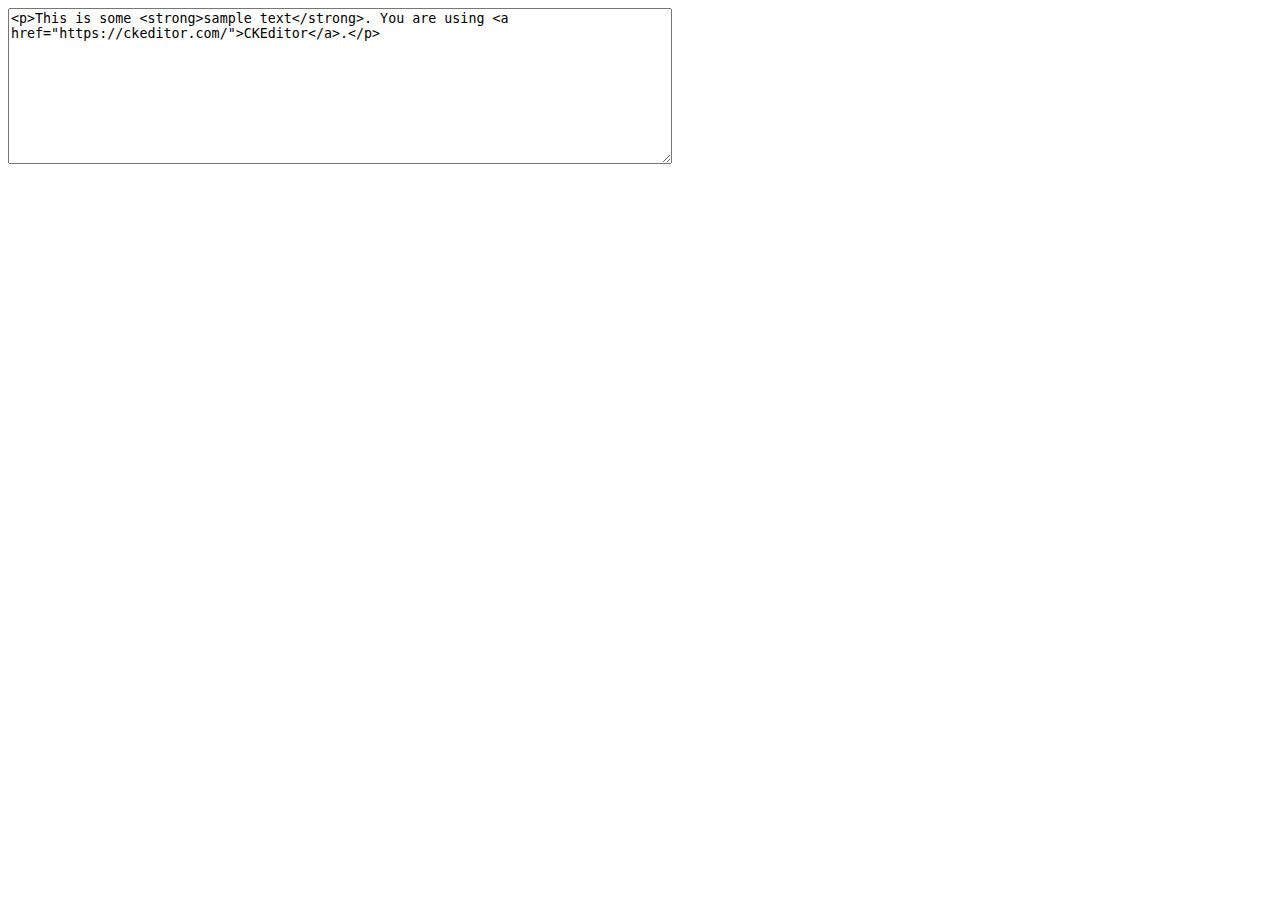
==== Mcap/Mcap/ckeditor.html @ df4c8929 "- change layout" ====
﻿<!DOCTYPE html>
<html>

<head>
    <meta charset="utf-8">
    <meta name="robots" content="noindex, nofollow">
    <title>Custom toolbar</title>
    <script src="https://cdn.ckeditor.com/4.10.0/standard-all/ckeditor.js"></script>
</head>

<body>

    <textarea cols="80" id="editor1" name="editor1" rows="10">&lt;p&gt;This is some &lt;strong&gt;sample text&lt;/strong&gt;. You are using &lt;a href="https://ckeditor.com/"&gt;CKEditor&lt;/a&gt;.&lt;/p&gt;
	</textarea>

    <script>
        CKEDITOR.replace('editor1', {
            // Define the toolbar groups as it is a more accessible solution.
            toolbarGroups: [
                { "name": "basicstyles", "groups": ["basicstyles"] },
                { "name": "links", "groups": ["links"] },
                { "name": "paragraph", "groups": ["list", "blocks"] },
                { "name": "document", "groups": ["mode"] },
                { "name": "insert", "groups": ["insert"] },
                { "name": "styles", "groups": ["styles"] },
                { "name": "about", "groups": ["about"] }
            ],
            // Remove the redundant buttons from toolbar groups defined above.
            removeButtons: 'Underline,Strike,Subscript,Superscript,Anchor,Styles,Specialchar'
        });
    </script>
</body>

</html>
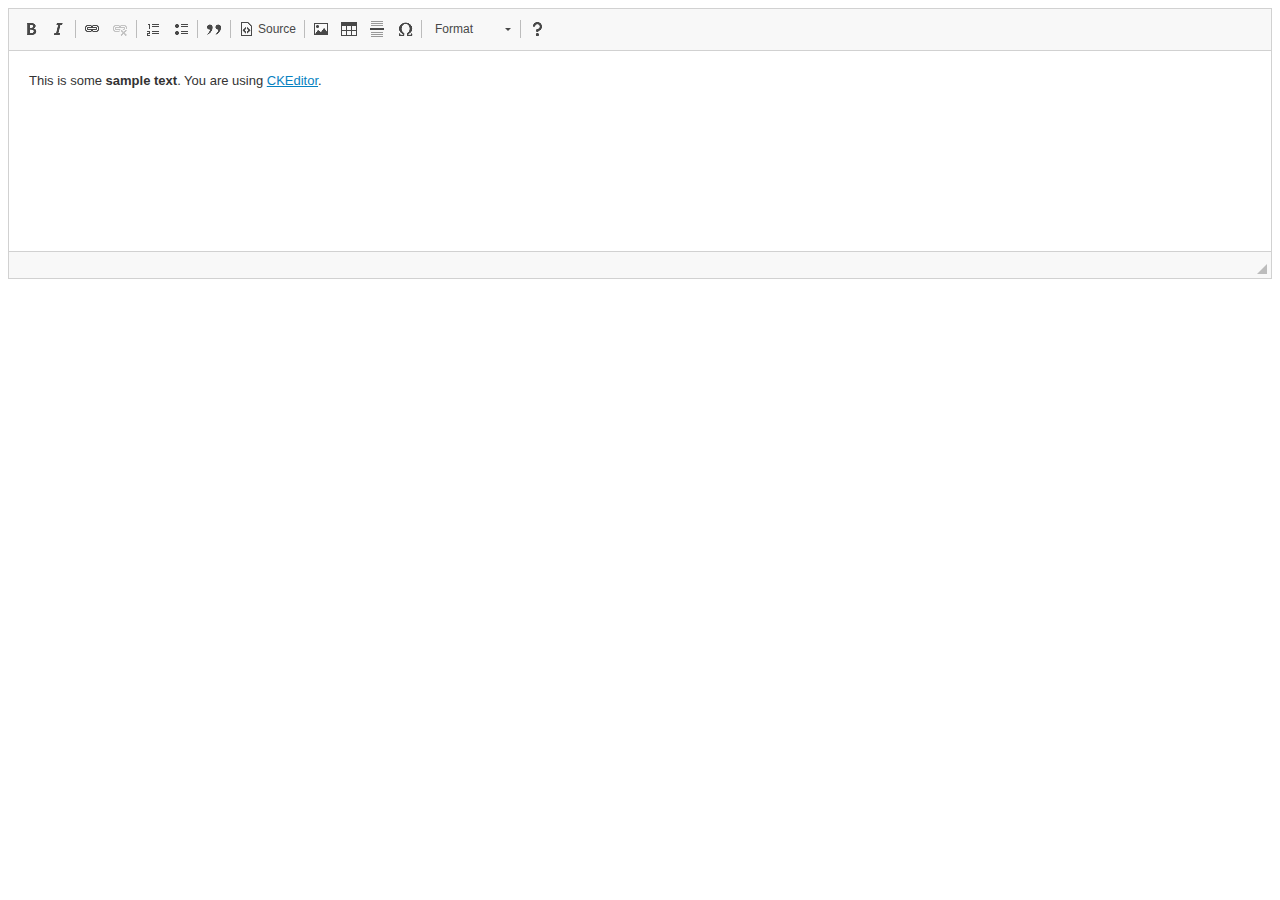
==== commit 3b0a6273: "fix" ====
--- a/Mcap/Mcap/ckeditor.html
+++ b/Mcap/Mcap/ckeditor.html
@@ -5,7 +5,12 @@
     <meta charset="utf-8">
     <meta name="robots" content="noindex, nofollow">
     <title>Custom toolbar</title>
-    <script src="https://cdn.ckeditor.com/4.10.0/standard-all/ckeditor.js"></script>
+    <script src="./Scripts/ckeditor/ckeditor.js"></script>
+    <style>
+        html {
+            overflow: hidden;
+        }
+    </style>
 </head>
 
 <body>
@@ -14,7 +19,7 @@
 	</textarea>
 
     <script>
-        CKEDITOR.replace('editor1', {
+        var editor = CKEDITOR.replace('editor1', {
             // Define the toolbar groups as it is a more accessible solution.
             toolbarGroups: [
                 { "name": "basicstyles", "groups": ["basicstyles"] },
@@ -28,6 +33,8 @@
             // Remove the redundant buttons from toolbar groups defined above.
             removeButtons: 'Underline,Strike,Subscript,Superscript,Anchor,Styles,Specialchar'
         });
+        editor.execCommand('maximize');
+        //CKEDITOR.replace('editor1');
     </script>
 </body>
 
